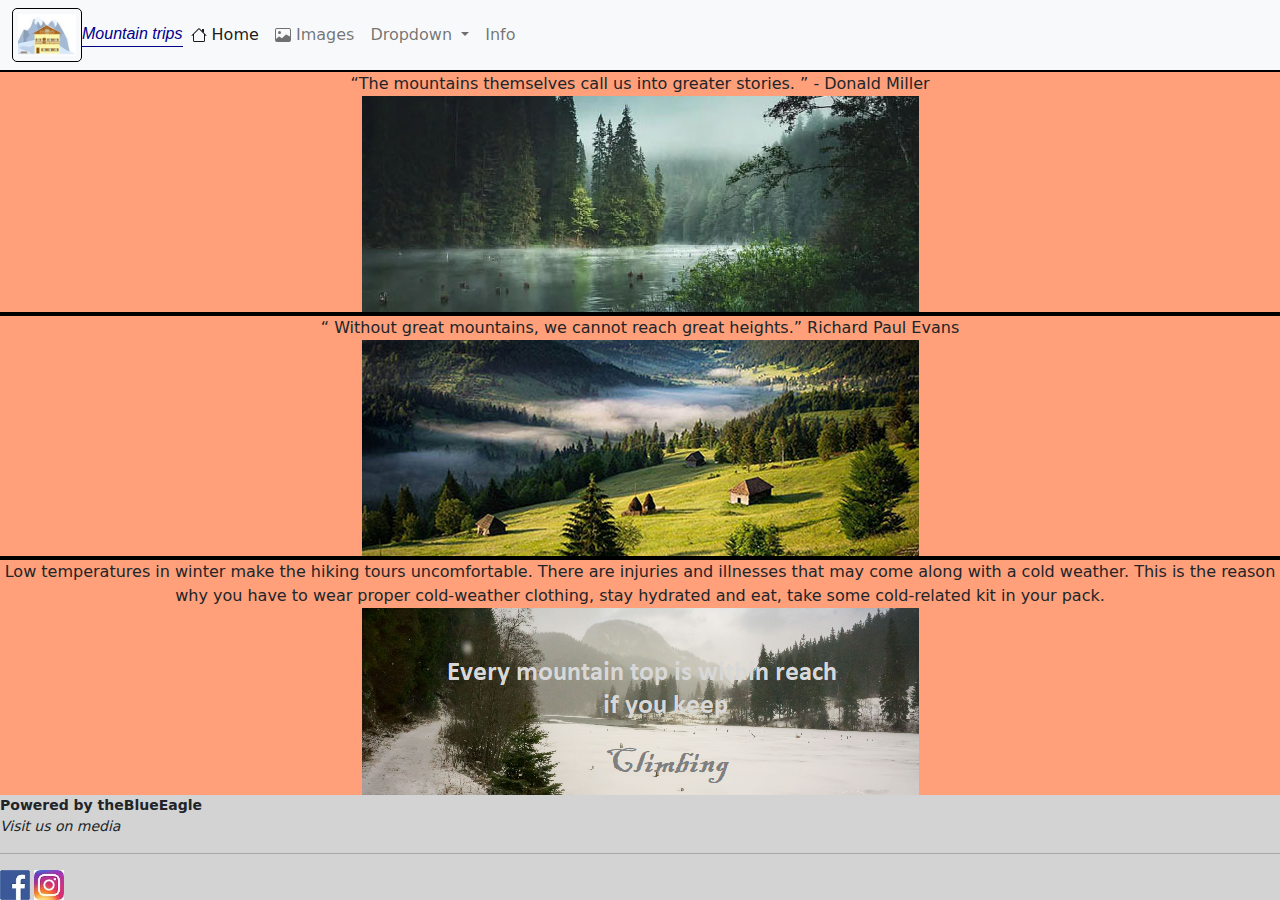
==== articles.html @ 7ccdc94e "Add files via upload" ====
<!DOCTYPE HTML>
<html lang="en">
    <head>
        <meta charset="UTF-8">
        <meta name="viewport" content="width=device-width, initial-scale=1">
        <title>Poze muntele Rosu</title>
        <link rel="stylesheet" href="photos.css" type="text/css">
        <link rel="stylesheet" href="style.css" type="text/css">
        <link href="bootstrap.min.css" rel="stylesheet" type="text/css">
    </head>
    <body>
        <header>
            <div id="headerimagetext">
           <nav class="navbar navbar-expand-lg bg-light">
            <div class="container-fluid">
                <img class="headerimage"src="chalet.jpg">
                <i id="headertitle">Mountain trips</i>
              <button class="navbar-toggler" type="button" data-bs-toggle="collapse" data-bs-target="#navbarSupportedContent" aria-controls="navbarSupportedContent" aria-expanded="false" aria-label="Toggle navigation">
                <span class="navbar-toggler-icon"></span>
              </button>
              <div class="collapse navbar-collapse" id="navbarSupportedContent">
                <ul class="navbar-nav me-auto mb-2 mb-lg-0">
                  <li class="nav-item">
                    <a class="nav-link active" aria-current="page" href="index.html">
                        <svg xmlns="http://www.w3.org/2000/svg" width="16" height="16" fill="currentColor" class="bi bi-house" viewBox="0 0 16 16">
                            <path fill-rule="evenodd" d="M2 13.5V7h1v6.5a.5.5 0 0 0 .5.5h9a.5.5 0 0 0 .5-.5V7h1v6.5a1.5 1.5 0 0 1-1.5 1.5h-9A1.5 1.5 0 0 1 2 13.5zm11-11V6l-2-2V2.5a.5.5 0 0 1 .5-.5h1a.5.5 0 0 1 .5.5z"/>
                            <path fill-rule="evenodd" d="M7.293 1.5a1 1 0 0 1 1.414 0l6.647 6.646a.5.5 0 0 1-.708.708L8 2.207 1.354 8.854a.5.5 0 1 1-.708-.708L7.293 1.5z"/>
                          </svg>
                        Home</a>
                  </li>
                  <li class="nav-item">
                    <a class="nav-link" href="images.html">
                        <svg xmlns="http://www.w3.org/2000/svg" width="16" height="16" fill="currentColor" class="bi bi-image" viewBox="0 0 16 16">
                            <path d="M6.002 5.5a1.5 1.5 0 1 1-3 0 1.5 1.5 0 0 1 3 0z"/>
                            <path d="M2.002 1a2 2 0 0 0-2 2v10a2 2 0 0 0 2 2h12a2 2 0 0 0 2-2V3a2 2 0 0 0-2-2h-12zm12 1a1 1 0 0 1 1 1v6.5l-3.777-1.947a.5.5 0 0 0-.577.093l-3.71 3.71-2.66-1.772a.5.5 0 0 0-.63.062L1.002 12V3a1 1 0 0 1 1-1h12z"/>
                          </svg>
                        Images</a>
                  </li>
                  <li class="nav-item dropdown">
                    <a class="nav-link dropdown-toggle" href="#" role="button" data-bs-toggle="dropdown" aria-expanded="false">
                      Dropdown
                    </a>
                    <ul class="dropdown-menu">
                      <li><a class="dropdown-item" href="form.html">Form</a></li>
                      <li><hr class="dropdown-divider"></li>
                      <li><a class="dropdown-item" href="robot.html" target="_blank">Robot</a></li>
                    </ul>
                  </li>
                  <li class="nav-item">
                    <a class="nav-link" href="articles.html">Info</a>
                  </li>
                </ul>
              </div>
            </div>
          </nav>
          </div>
        </header>
        <div class="article-container">
            <div class="row">
                <div class="col col-sm-6 col-md-12 col-lg-12">
                    <q>The mountains themselves call us into greater stories. </q> - Donald Miller<br>
                    <img src="redlake10.jpg" alt="red lake">
                </div>
                <div class="col col-sm-3 col-md-6 col-lg-12">
                    <q> Without great mountains, we cannot reach great heights.</q> Richard Paul Evans<br>
                    <img src="redlake11.jpg" alt="mountain landscape">
                </div>
                <div class="col col-sm-3 col-md-6 col-lg-12">
                    Low temperatures in winter make the hiking tours uncomfortable. There are injuries and illnesses that may come along with a cold weather. 
                    This is the reason why you have to wear proper cold-weather clothing, stay hydrated and eat, take some cold-related kit in your pack.<br>
                    <img src="wintermountain.png" alt="climbing mountain quote">
                </div>
            </div>
        </div>
<footer> 
    <strong>Powered by theBlueEagle</strong><br>
    <i>Visit us on media</i><br>
    <hr>
    <a href="http://www.facebook.com" target="_blank"><img src="fbicon.jpg" id="imgfooter"></a>
    <a href="http://www.instagram.com" target="_blank"><img src="igicon.jpg" id="imgfooter"></a>
</footer>
</body>
</html>
---- photos.css ----
.container img {
    width:400px;
    padding: 20px;
    border: 1px solid darkblue;
    margin: 15px 15px;
    box-shadow: 3px 3px rgba(86, 86, 149, 0.1);
    transition: all 1s;
}

.container img:hover{
    transform: scale(1.1)
}
.container{
    display: flex;
    flex-wrap:wrap;
    justify-content:center;
    align-items: stretch;
}
---- style.css ----
body{
    font-family: Verdana, Geneva, sans-serif;
    font-size:16px;
    margin-right:40px;
}

#img1{
 transition: all 1s;
 width:300px;
 padding: 20px;
 display:block;
 margin-left:auto;
 margin-right:auto;
}

#img1:hover{
transform: scale(1.2); 
}

#sidebarimg1{
width:70px;
}

.indexcontainer{
    display:flex;
    justify-content:center;
    align-items: flex-start;
    border:1px solid red;
    margin: 5px 100px 5px 20px;
    padding: 0px 5px;
    margin-bottom:150px;
}

.formcontainer{
    margin-bottom:150px;
}

.container{
    margin-bottom:150px;
}

article{
    width:50%;
    padding: 0px 10px;
}

img.headerimage{
    border: 0.5px solid black;
    border-radius: 5px;
    width:70px;
    padding:5px;
} 

#headertitle{
    color:darkblue;
    font-family: Georgia, Arial, Helvetica, sans-serif;
    font-size:16px;
    border-bottom: 1px solid darkblue;
}

#headerimagetext{
display:inline;
clear:left;
}

footer{
    font-size:14px;
    margin:30px 10px 0px 0px;
    float: left;
    clear: left;
    position:fixed;
    bottom:0;
    width:100%;
    background-color:lightgray;
}

#btn1{
    transition: all 1s ease;
    background: yellow;
}

#btn1:hover{
    background:coral;
}
#imgfooter{
    width:30px;
}

.article-container{
display:grid; 
}

.col{
    background-color:lightsalmon;
    border:2px solid black;
    text-align:center;
}
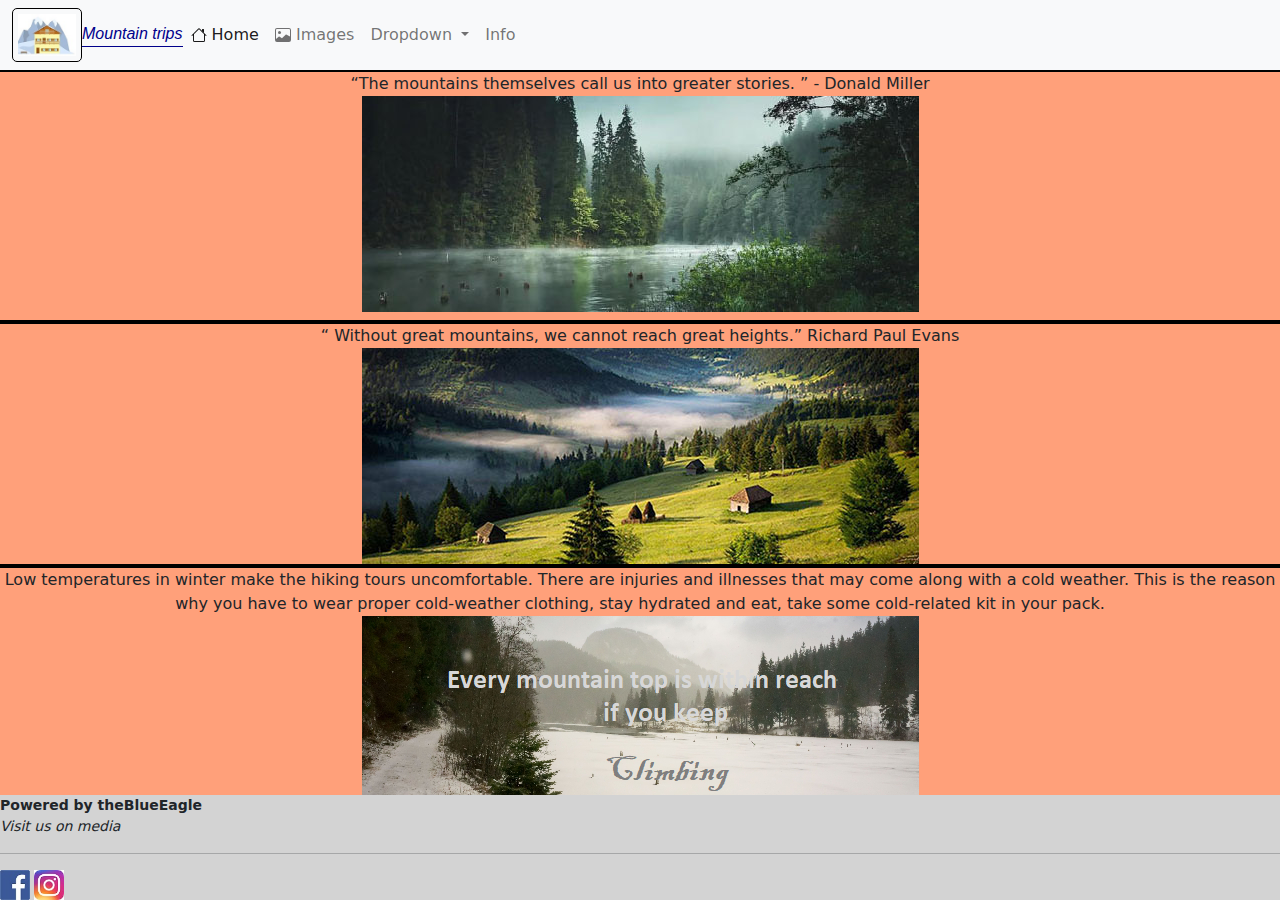
==== commit a96da7ed: "Update articles.html" ====
--- a/articles.html
+++ b/articles.html
@@ -7,6 +7,7 @@
         <link rel="stylesheet" href="photos.css" type="text/css">
         <link rel="stylesheet" href="style.css" type="text/css">
         <link href="bootstrap.min.css" rel="stylesheet" type="text/css">
+        <link rel="stylesheet" href="https://cdnjs.cloudflare.com/ajax/libs/animate.css/4.1.1/animate.min.css"
     </head>
     <body>
         <header>
@@ -59,11 +60,11 @@
             <div class="row">
                 <div class="col col-sm-6 col-md-12 col-lg-12">
                     <q>The mountains themselves call us into greater stories. </q> - Donald Miller<br>
-                    <img src="redlake10.jpg" alt="red lake">
+                    <h3 class="animate__animated animate__bounce"><img src="redlake10.jpg" alt="red lake"></h3>
                 </div>
                 <div class="col col-sm-3 col-md-6 col-lg-12">
                     <q> Without great mountains, we cannot reach great heights.</q> Richard Paul Evans<br>
-                    <img src="redlake11.jpg" alt="mountain landscape">
+                    <img src="redlake11.jpg" alt="mountain landscape" class="animate__animated animate__bounce animate__delay-1s">
                 </div>
                 <div class="col col-sm-3 col-md-6 col-lg-12">
                     Low temperatures in winter make the hiking tours uncomfortable. There are injuries and illnesses that may come along with a cold weather. 
@@ -80,4 +81,4 @@
     <a href="http://www.instagram.com" target="_blank"><img src="igicon.jpg" id="imgfooter"></a>
 </footer>
 </body>
-</html>+</html>
